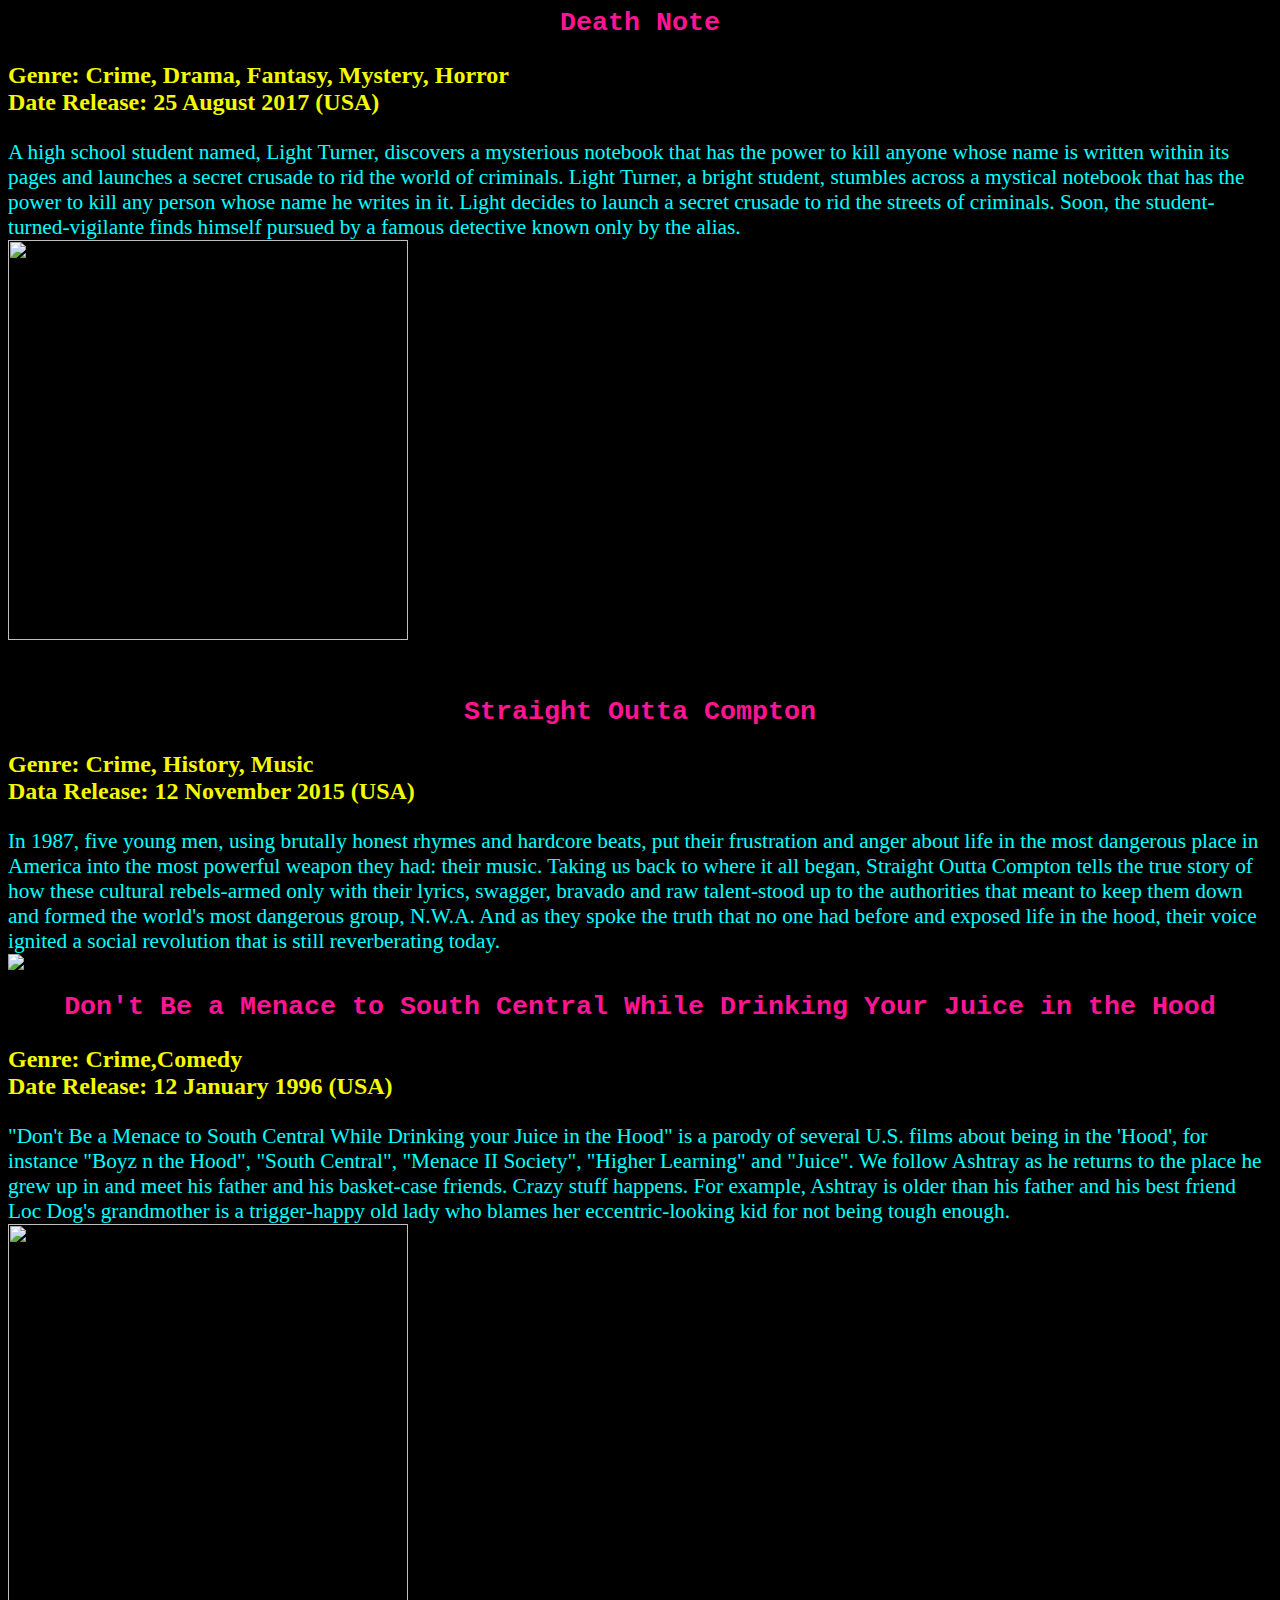
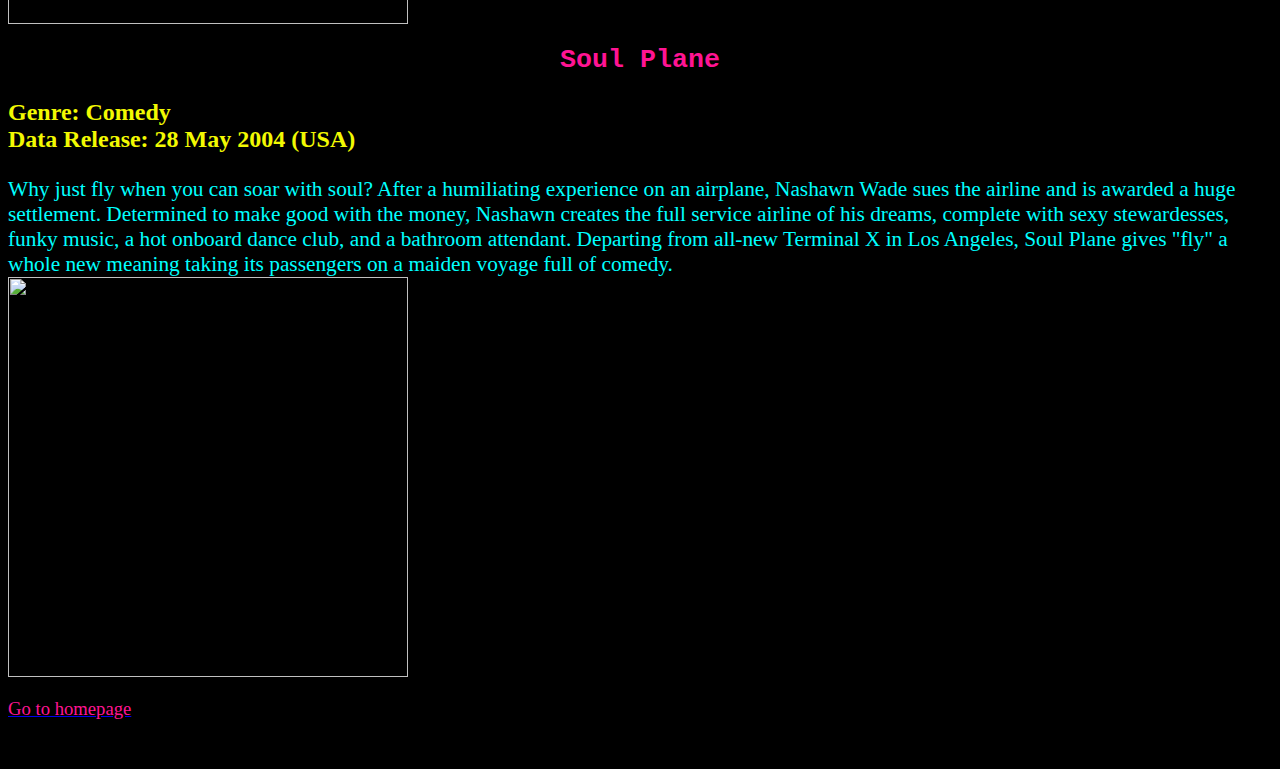
==== movies.html @ 3e7b9b31 "IT" ====
<html>
<head>
<title>Favourite Movies</title>
<link rel="stylesheet" href="index.css" type="text/css">
</head>
<body>
<h1>Death Note</h1>
<h3>Genre: Crime, Drama, Fantasy, Mystery, Horror
</br>
Date Release: 25 August 2017 (USA)</h3>
<p class="a">A high school student named, Light Turner, discovers a mysterious notebook that has the power to kill anyone whose
name is written within its pages and launches a secret crusade to rid the world of criminals.
Light Turner, a bright student, stumbles across a mystical notebook that has the power 
to kill any person whose name he writes in it. Light decides to launch a secret crusade to rid
the streets of criminals. Soon, the student-turned-vigilante finds himself pursued by a famous
detective known only by the alias.
</br>
<a href="http://www.imdb.com/title/tt1241317"><img src="https://3.bp.blogspot.com/-v5vJg7p7YaE/WaCJN8iSEMI/AAAAAAABBPM/czQfumRi3dsApq5MTQoS1UDX4qFFNjVUwCEwYBhgL/s1600/light-l-netflix-dn_orig.jpg" height="400"> </a>
</p>>

<h1>Straight Outta Compton</h1>

<h3>Genre: Crime, History, Music
</br>

Data Release: 12 November 2015 (USA)</h3>


<p class="a">In 1987, five young men, using brutally honest rhymes and hardcore beats,
put their frustration and anger about life in the most dangerous place in America into the most 
powerful weapon they had: their music. Taking us back to where it all began, Straight Outta Compton
tells the true story of how these cultural rebels-armed only with their lyrics, swagger, bravado and
raw talent-stood up to the authorities that meant to keep them down and formed the world's most 
dangerous group, N.W.A. And as they spoke the truth that no one had before and exposed life in the
hood, their voice ignited a social revolution that is still reverberating today.
</br>
<a href="http://www.imdb.com/title/tt1398426"><img src="https://images-na.ssl-images-amazon.com/images/I/51lBroItFAL.jpg"></a>
</p>
<h1>Don't Be a Menace to South Central While Drinking Your Juice in the Hood</h1>
<h3>Genre: Crime,Comedy</br>

Date Release: 12 January 1996 (USA)

</h3>
<p class="a">"Don't Be a Menace to South Central While Drinking your
Juice in the Hood" is a parody of several U.S. films about being in the 'Hood',
for instance "Boyz n the Hood", "South Central", "Menace II Society", "Higher Learning"
and "Juice". We follow Ashtray as he returns to the place he grew up in and meet his
father and his basket-case friends. Crazy stuff happens. For example, Ashtray is older
than his father and his best friend Loc Dog's grandmother is a trigger-happy old lady
who blames her eccentric-looking kid for not being tough enough.
</br>
<a href="http://www.imdb.com/title/tt0116126/"><img src="https://cs4.pikabu.ru/post_img/big/2016/01/11/12/1452545144190475825.jpg" height="400"></a>
</p>

<h1>Soul Plane</h1>

<h3>
Genre: Comedy
</br>

Data Release: 28 May 2004 (USA)</h3>


<p class="a">Why just fly when you can soar with soul? 
After a humiliating experience on an airplane, Nashawn Wade sues the 
airline and is awarded a huge settlement. Determined to make good with
the money, Nashawn creates the full service airline of his dreams,
complete with sexy stewardesses, funky music, a hot onboard dance club,
and a bathroom attendant. Departing from all-new Terminal X in Los Angeles,
Soul Plane gives "fly" a whole new meaning taking its passengers on a maiden 
voyage full of comedy.
</br>
<a href="http://www.imdb.com/title/tt0367085/"><img src="https://da4pli3l5vc0d.cloudfront.net/d6/18/d618fcdb3bcfd6f2ae104b62f140d7b1453cc1a3" height="400"></a>
</p>
<a href="index.html"><p>Go to homepage</p></a>
</body>
</br>

</html>
---- index.css ----
h1.a{color:#00FA9A;font-size:20pt;font-family:verdana;text-align:center}

body {background:#000000}

ul{color:#00FA9A;font-size:12pt;font-family:Comic Sans MS;text-align:left}

h1{color:#ff1493;font-size:20pt;font-family:monospace;text-align:center}

p.a{color:#00ffff;font-size:16pt;font-family:fantasy;text-align:left}

p{color:#ff1493;font-size:14pt;font-family:Comic Sans MS;text-align:left}

h3{color:#F2F902;font-size:18pt;font-family:forte;text-align:left}
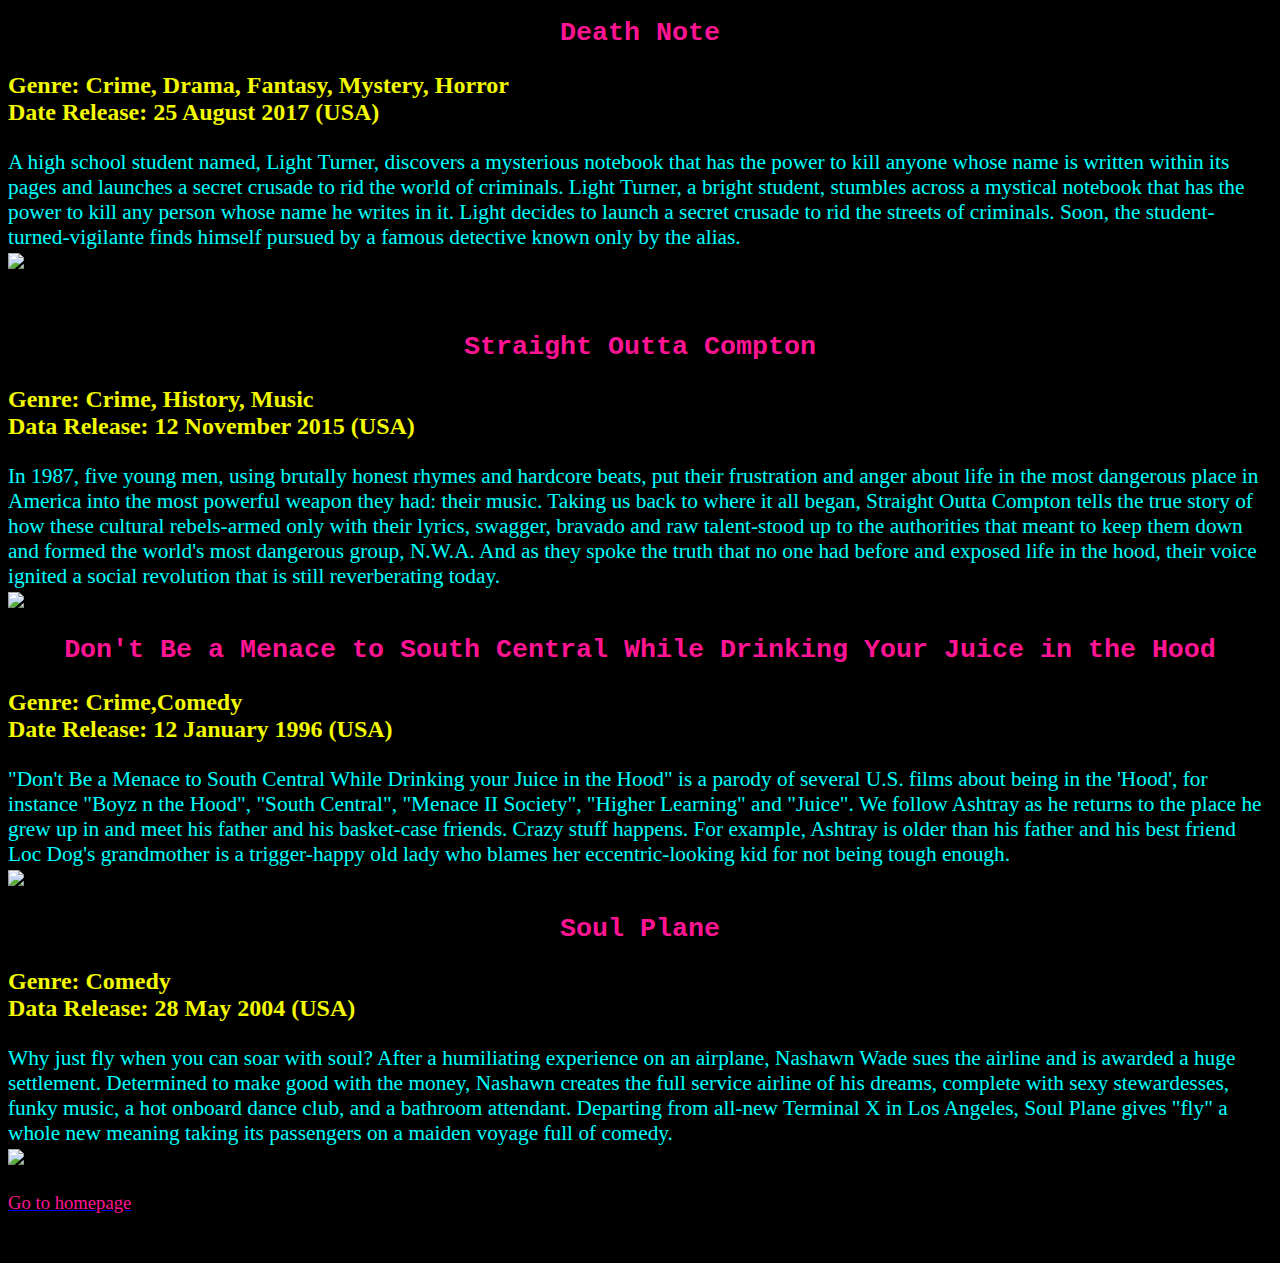
==== commit 4ba30822: "IT" ====
--- a/movies.html
+++ b/movies.html
@@ -1,3 +1,4 @@
+<!DOCTYPE html>
 <html>
 <head>
 <title>Favourite Movies</title>
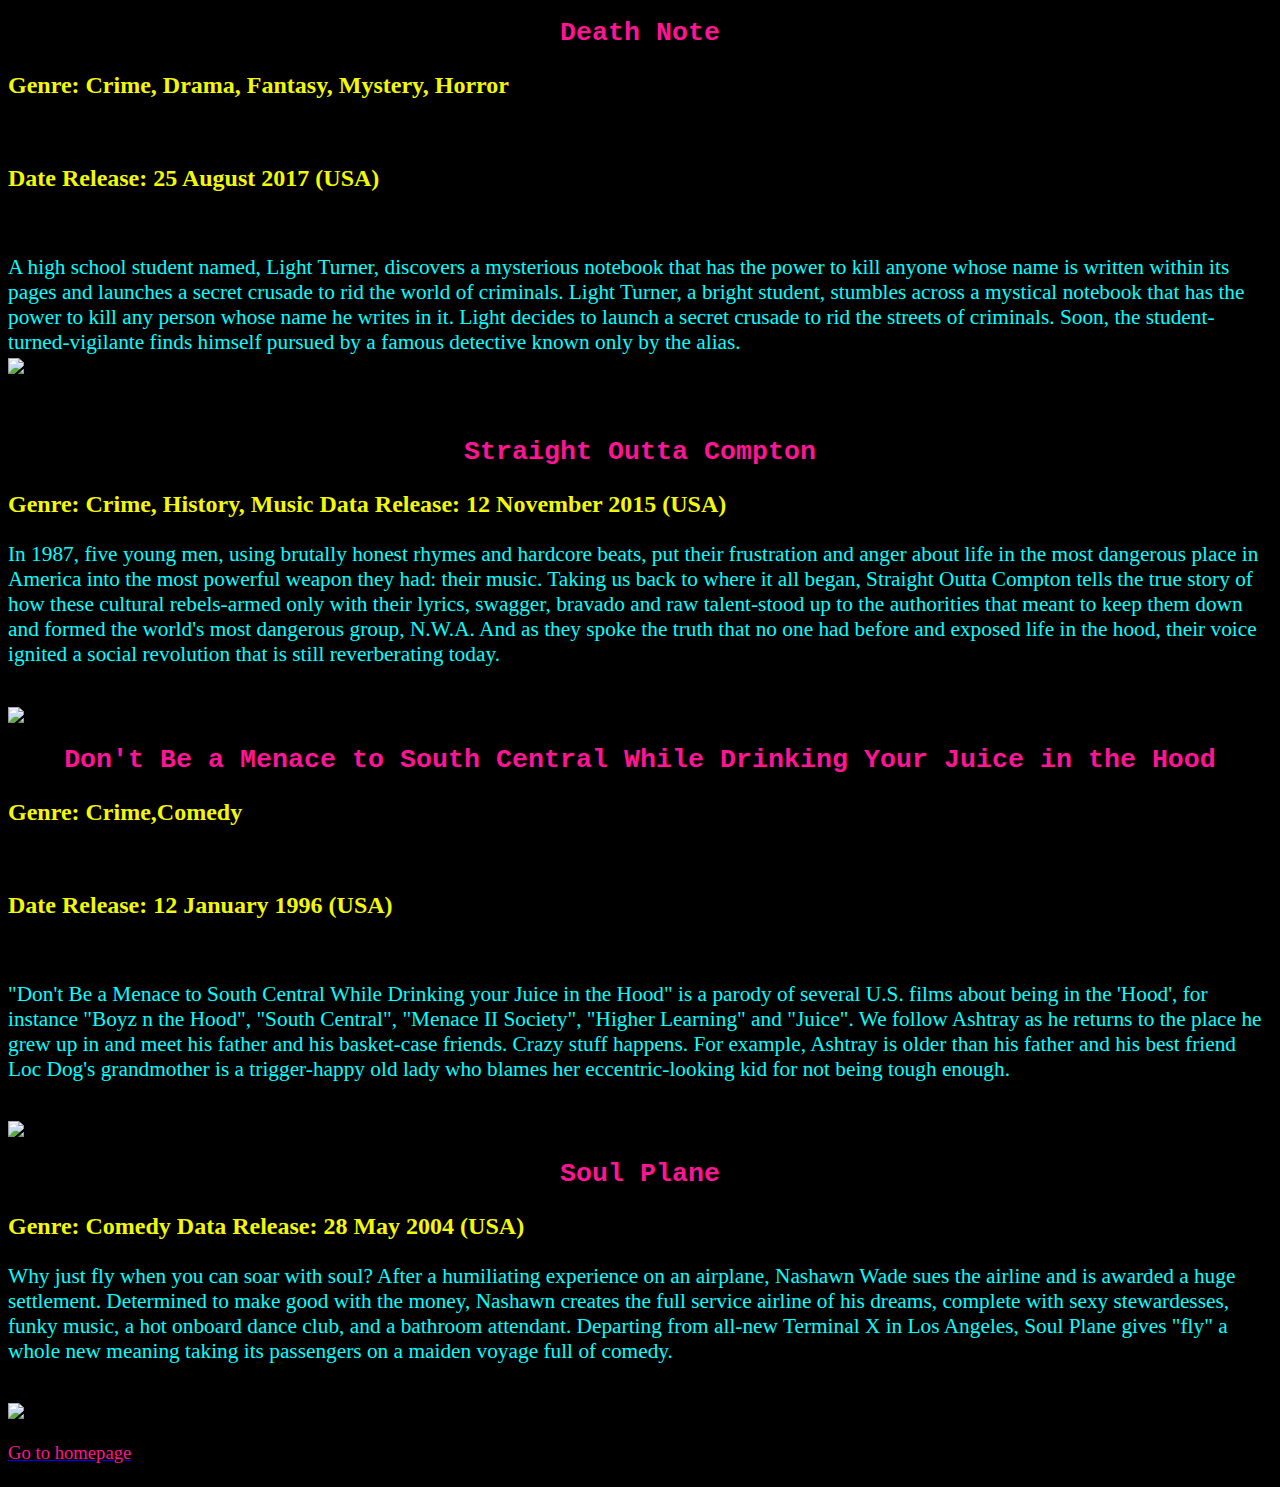
==== commit 645404d1: "IR" ====
--- a/movies.html
+++ b/movies.html
@@ -6,23 +6,24 @@
 </head>
 <body>
 <h1>Death Note</h1>
-<h3>Genre: Crime, Drama, Fantasy, Mystery, Horror
-</br>
-Date Release: 25 August 2017 (USA)</h3>
+<h3>Genre: Crime, Drama, Fantasy, Mystery, Horror</h3>
+<BR>
+
+<h3>Date Release: 25 August 2017 (USA)</h3><BR>
 <p class="a">A high school student named, Light Turner, discovers a mysterious notebook that has the power to kill anyone whose
 name is written within its pages and launches a secret crusade to rid the world of criminals.
 Light Turner, a bright student, stumbles across a mystical notebook that has the power 
 to kill any person whose name he writes in it. Light decides to launch a secret crusade to rid
 the streets of criminals. Soon, the student-turned-vigilante finds himself pursued by a famous
 detective known only by the alias.
-</br>
+<BR>
 <a href="http://www.imdb.com/title/tt1241317"><img src="https://3.bp.blogspot.com/-v5vJg7p7YaE/WaCJN8iSEMI/AAAAAAABBPM/czQfumRi3dsApq5MTQoS1UDX4qFFNjVUwCEwYBhgL/s1600/light-l-netflix-dn_orig.jpg" height="400"> </a>
 </p>>
 
 <h1>Straight Outta Compton</h1>
 
 <h3>Genre: Crime, History, Music
-</br>
+
 
 Data Release: 12 November 2015 (USA)</h3>
 
@@ -33,16 +34,16 @@
 tells the true story of how these cultural rebels-armed only with their lyrics, swagger, bravado and
 raw talent-stood up to the authorities that meant to keep them down and formed the world's most 
 dangerous group, N.W.A. And as they spoke the truth that no one had before and exposed life in the
-hood, their voice ignited a social revolution that is still reverberating today.
-</br>
+hood, their voice ignited a social revolution that is still reverberating today.</p>
+<BR>
 <a href="http://www.imdb.com/title/tt1398426"><img src="https://images-na.ssl-images-amazon.com/images/I/51lBroItFAL.jpg"></a>
-</p>
+
 <h1>Don't Be a Menace to South Central While Drinking Your Juice in the Hood</h1>
-<h3>Genre: Crime,Comedy</br>
+<h3>Genre: Crime,Comedy</h3>
+<BR>
 
-Date Release: 12 January 1996 (USA)
-
-</h3>
+<h3>Date Release: 12 January 1996 (USA)</h3>
+<BR>
 <p class="a">"Don't Be a Menace to South Central While Drinking your
 Juice in the Hood" is a parody of several U.S. films about being in the 'Hood',
 for instance "Boyz n the Hood", "South Central", "Menace II Society", "Higher Learning"
@@ -50,15 +51,16 @@
 father and his basket-case friends. Crazy stuff happens. For example, Ashtray is older
 than his father and his best friend Loc Dog's grandmother is a trigger-happy old lady
 who blames her eccentric-looking kid for not being tough enough.
-</br>
+</p>
+<BR>
 <a href="http://www.imdb.com/title/tt0116126/"><img src="https://cs4.pikabu.ru/post_img/big/2016/01/11/12/1452545144190475825.jpg" height="400"></a>
-</p>
+<BR>
 
 <h1>Soul Plane</h1>
 
 <h3>
 Genre: Comedy
-</br>
+
 
 Data Release: 28 May 2004 (USA)</h3>
 
@@ -70,12 +72,11 @@
 complete with sexy stewardesses, funky music, a hot onboard dance club,
 and a bathroom attendant. Departing from all-new Terminal X in Los Angeles,
 Soul Plane gives "fly" a whole new meaning taking its passengers on a maiden 
-voyage full of comedy.
-</br>
+voyage full of comedy.</p>
+<BR>
 <a href="http://www.imdb.com/title/tt0367085/"><img src="https://da4pli3l5vc0d.cloudfront.net/d6/18/d618fcdb3bcfd6f2ae104b62f140d7b1453cc1a3" height="400"></a>
-</p>
+<BR>
 <a href="index.html"><p>Go to homepage</p></a>
 </body>
-</br>
 
 </html>